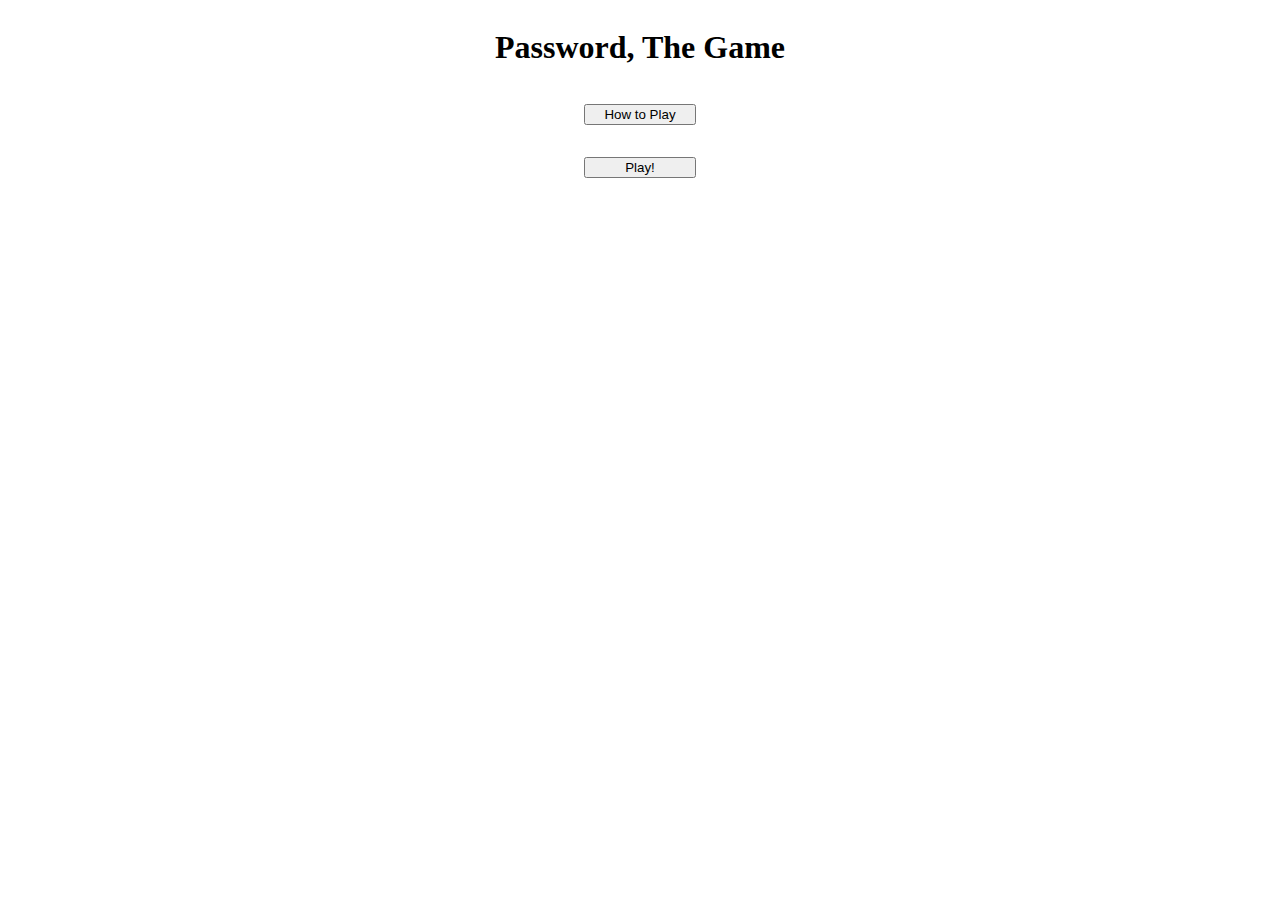
==== index.html @ 2abdc587 "initial commit" ====
<!DOCTYPE html>
<html>

<head>
  <meta charset="utf-8">
  <meta name="viewport" content="width=device-width">
  <title>Password, The Game!</title>
  <link href="style.css" rel="stylesheet" type="text/css" />
</head>

<body>
  <div class="container">
    <h1>Password, The Game</h1>
    <button id="how-to-btn" class="nav-btn">How to Play</button>
    <button id="play-btn" class="nav-btn">Play!</button>
  </div>
  <script src="scripts/index.js"></script>
</body>

</html>
---- style.css ----
.container {
    display: flex;
    flex-direction: column;
    width: 100%;
    justify-content: center;
    align-items: center;
}

.nav-btn {
    margin: 1rem;
    width: 7rem;
}

.game-container {
    display: flex;
    flex-direction: column;
    width: 100%;
    height: 100vh;
    align-items: center;
}

.team-nums-container {
    display: flex;
    flex-direction: column;
    justify-content: space-between;
}

.team-nums-container button {
    margin: 1rem;
    font-size: 24px;
}

.team-list {
    display: flex;
    flex-direction: column;
}
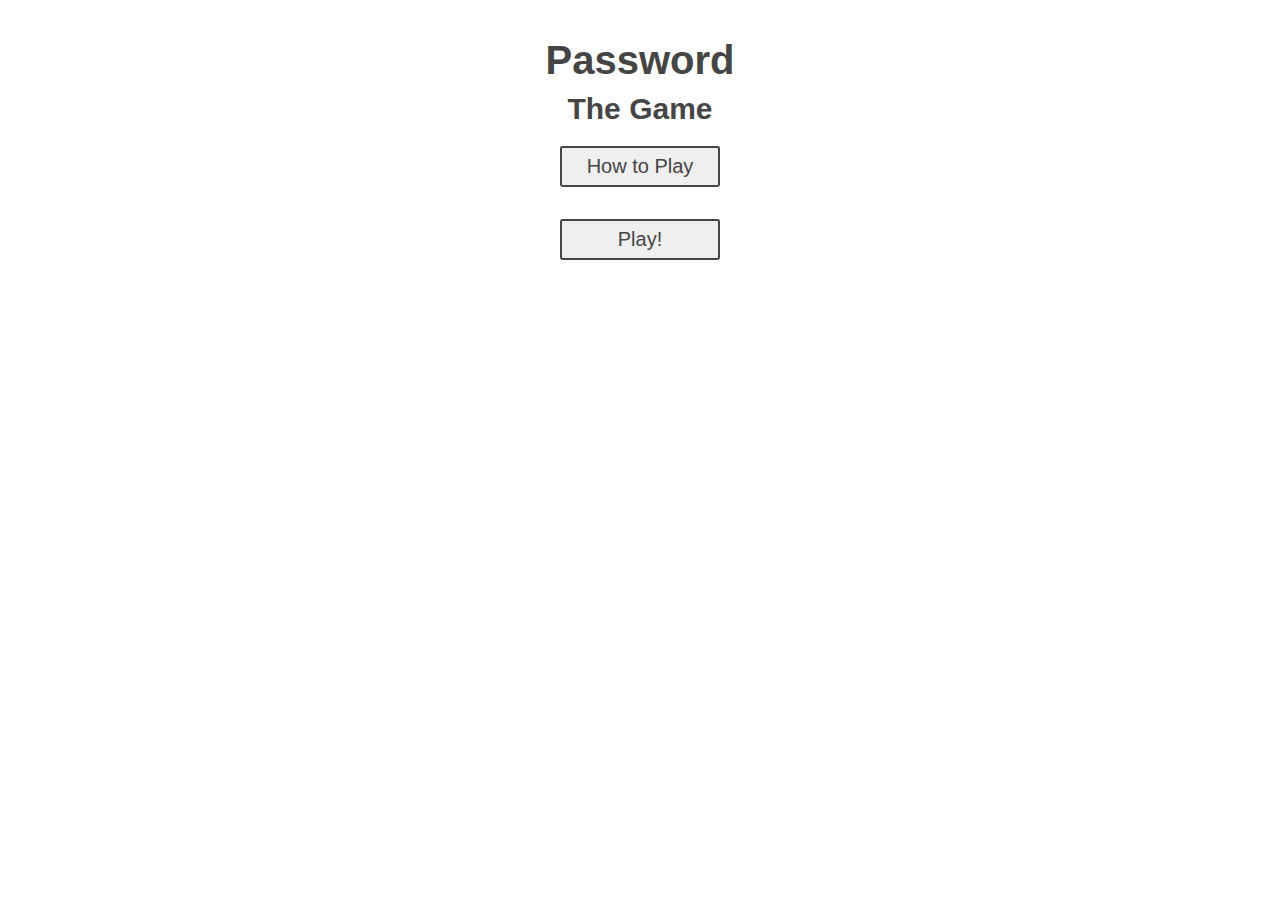
==== commit 15a93aeb: "Increase size of content" ====
--- a/index.html
+++ b/index.html
@@ -10,7 +10,8 @@
 
 <body>
   <div class="container">
-    <h1>Password, The Game</h1>
+    <h1 id="title">Password</h1>
+    <h2 id="subtitle">The Game</h2>
     <button id="how-to-btn" class="nav-btn">How to Play</button>
     <button id="play-btn" class="nav-btn">Play!</button>
   </div>
--- a/style.css
+++ b/style.css
@@ -1,3 +1,32 @@
+body {
+    font-family: Open Sans,Arial;
+    color: #454545;
+    font-size: 20px;
+    margin: auto;
+    max-width: 800px;
+    line-height: 1.4;
+    text-align: justify;
+}
+
+button {
+    display:inline-block;
+    color: #454545;
+    padding: 0.35em 1.2em;
+    border:0.1em solid;
+    margin:0 0.3em 0.3em 0;
+    border-radius:0.12em;
+    box-sizing: border-box;
+    font-size: 20px;
+    font-weight:300;
+    text-align:center;
+    transition: all 0.2s; 
+}
+
+button:hover{
+    color:#000000;
+    background-color:#AAAAAA;
+}
+
 .container {
     display: flex;
     flex-direction: column;
@@ -8,7 +37,8 @@
 
 .nav-btn {
     margin: 1rem;
-    width: 7rem;
+    width: 10rem;
+    white-space: normal;
 }
 
 .game-container {
@@ -33,4 +63,45 @@
 .team-list {
     display: flex;
     flex-direction: column;
-}+}
+
+.team-container {
+    display: flex;
+    padding: 1rem;
+    justify-content: center;
+    align-items: center;
+}
+
+.team-item {
+    margin: 0.5rem;
+    font-size: 18px;
+}
+
+#title {
+    margin-top: 2rem;
+    margin-bottom: 0
+}
+
+#subtitle {
+    margin: 0;
+}
+
+#the-password-is {
+    margin: 0;
+}
+
+#password {
+    margin: .5em;
+}
+
+#timer {
+    margin: .5em
+}
+
+#instruction-container {
+    display: flex;
+    flex-direction: column;
+    align-items: center;
+    justify-content: center;
+    padding: 1em;
+}
